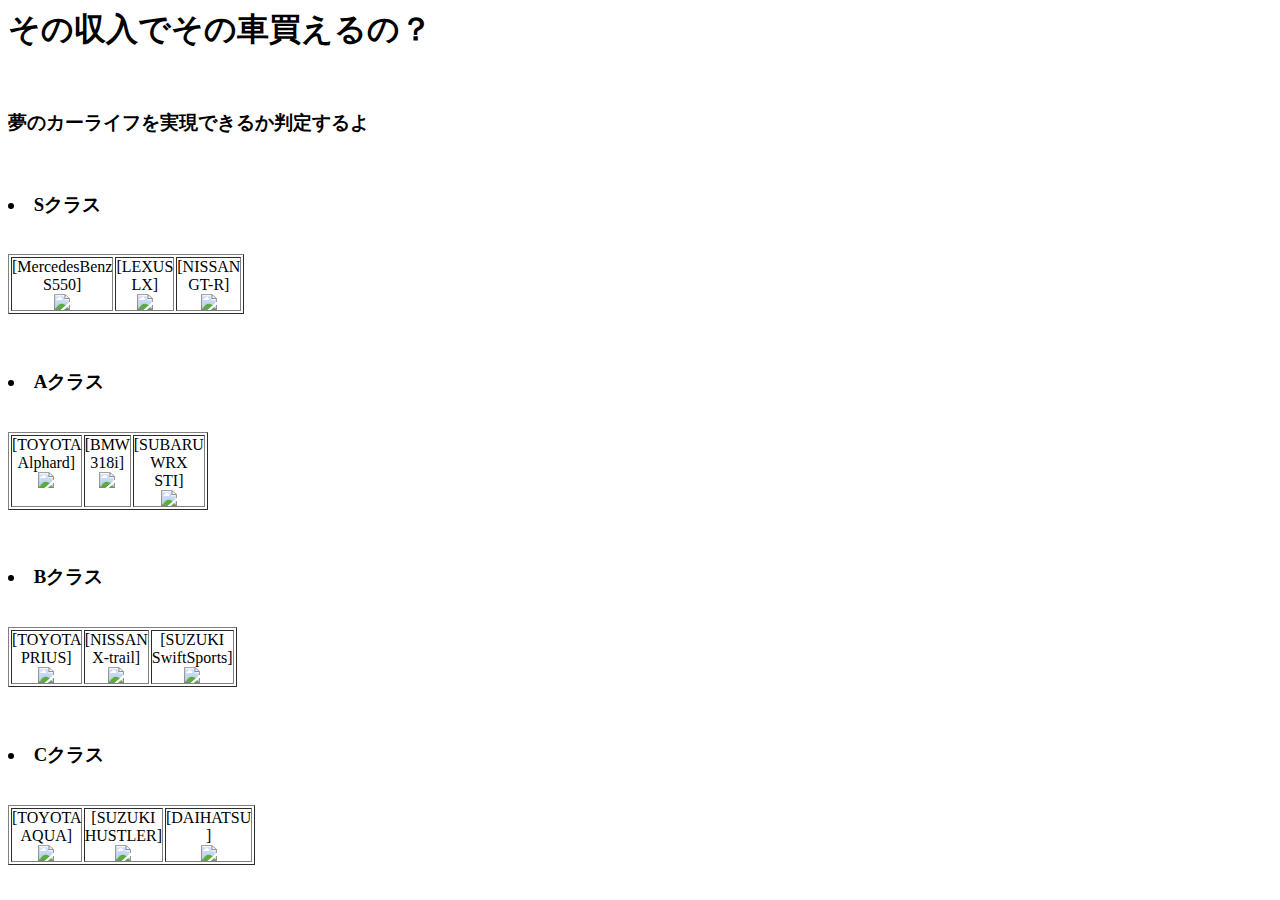
==== src/main/resources/templates/index.html @ 57ca938f "結果表示ページ修正" ====
<html lang="ja" xmlns="http://www.w3.org/1999/xhtml" xmlns:th="http://www.thymeleaf.org">
	<head>
		<meta charset="UTF-8" />
 			<link href="/css/style.css" rel="stylesheet" type="text/css" media="all" />
			<title>収入⇔自家用車 車種選択</title>
	</head>
	<body>
<h1>その収入でその車買えるの？</h1>
<br>
<h3>夢のカーライフを実現できるか判定するよ</h3>
<br><!DOCTYPE html>
<html lang="en">
  <head>
    <meta charset="utf-8">
    <meta http-equiv="X-UA-Compatible" content="IE=edge">
    <meta name="viewport" content="width=device-width, initial-scale=1">
    <!-- The above 3 meta tags *must* come first in the head; any other head content must come *after* these tags -->
    <title>Bootstrap 101 Template</title>

    <!-- Bootstrap -->
    <link href="css/bootstrap.min.css" rel="stylesheet">

   

<h3><li>Sクラス</li></h3>
<br>
<TABLE> 
<table border="1" cellpadding="0" width="10">
 	<TR ALIGN=CENTER VALIGN=TOP> 
 	<!--   <TD>[MercedesBenz S550]<BR><a href="inserts550.html"><IMG SRC ="s5501.jpg" ></img></a></TD> -->
 	<!--   <TD>[MercedesBenz S550]<BR><form method="get" th:action="@{/post}"><IMG SRC ="s5501.jpg" ></img></form></TD> -->
 	
	<TD>[MercedesBenz S550]<BR><a th:href ="@{/balance/8}"  ><IMG SRC ="s5501.jpg" ></img></a></TD><!-- データベースidと紐づける -->
	<TD>[LEXUS LX]<BR><a th:href ="@{/balance/7}"  ><IMG SRC ="lx11.jpg" ></img></a></TD> 
  	<TD>[NISSAN GT-R]<BR><a th:href ="@{/balance/2}"  ><IMG SRC ="gtr1.jpg" ></img></a></TD> 
 	</TR> 
 </TABLE>
 <br>
 <br>
 
 
 <h3><li>Aクラス</li></h3>
 <br>
 <TABLE> 
<table border="1" cellpadding="0" width="10">
	 <TR ALIGN=CENTER VALIGN=TOP>
	 <TD>[TOYOTA Alphard]<BR><a th:href ="@{/balance/9}"  ><IMG SRC ="alphad11.jpg" ></img></a></TD>
	 <TD>[BMW 318i]<BR><a th:href ="@{/balance/10}"  ><IMG SRC ="bmw31.jpg" ></img></a></TD>
	 <TD>[SUBARU WRX STI]<BR><a th:href ="@{/balance/1}"  ><IMG SRC ="wrxsti11.jpg" ></img></a></TD> 
 </TR> 
 </table>

<br>
<br>

 <h3><li>Bクラス</li></h3>
 <br>
 <TABLE>  
<table border="1" cellpadding="0" width="10">
 <TR ALIGN=CENTER VALIGN=TOP> 
  <TD>[TOYOTA PRIUS]<BR><a th:href ="@{/balance/11}"  ><IMG SRC ="prius11.jpg" ></img></a></TD>
  <TD>[NISSAN X-trail]<BR><a th:href ="@{/balance/12}"  ><IMG SRC ="xtrail11.jpg" ></img></a></TD> 
  <TD>[SUZUKI SwiftSports]<BR><a th:href ="@{/balance/3}"  ><IMG SRC ="swift11.jpg" ></img></a></TD> 
 </TR> 
</table>

<br>
<br>

 <h3><li>Cクラス</li></h3>
<br>
 <TABLE> 
<table border="1" cellpadding="0" width="10">
	<TR ALIGN=CENTER VALIGN=TOP>
	<TD>[TOYOTA AQUA]<BR><a th:href ="@{/balance/5}"  ><IMG SRC ="aqua11.jpg" ></img></a></TD>
	<TD>[SUZUKI HUSTLER]<BR><a th:href ="@{/balance/6}"  ><IMG SRC ="hustler11.jpg" ></img></a></TD>
	<TD>[DAIHATSU ]<BR><a th:href ="@{/balance/4}"  ><IMG SRC ="copen11.jpg" ></img></a></TD> 
 </TR> 
</table>

</body>
</html>
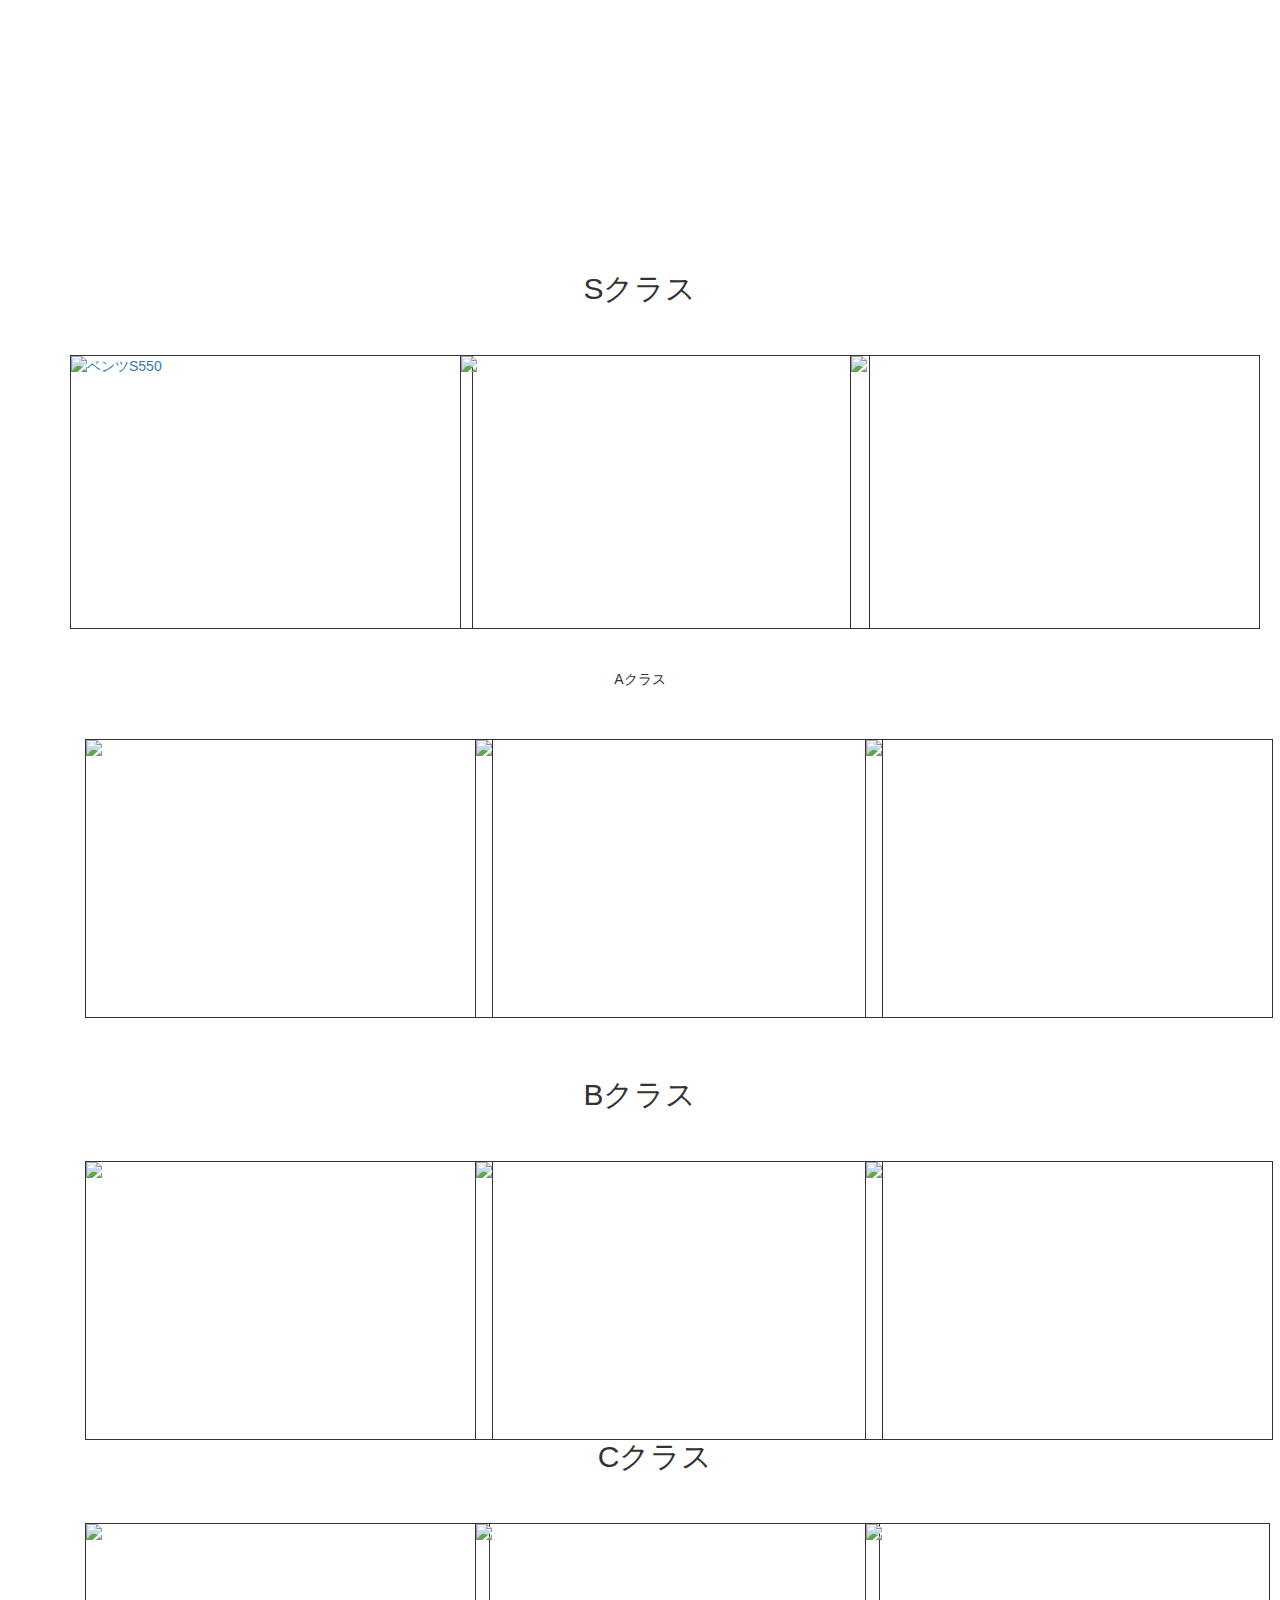
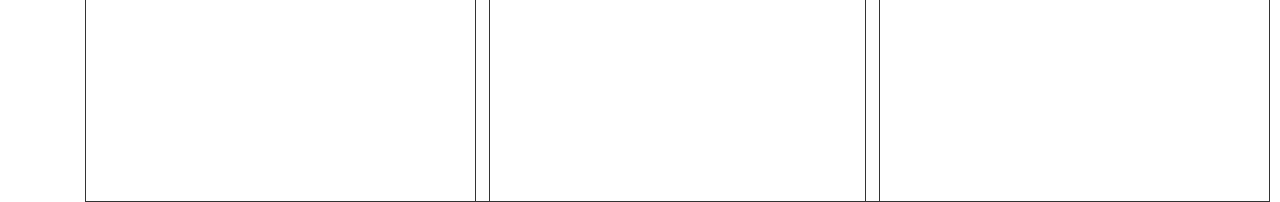
==== commit 985d3996: "BootStrap使用" ====
--- a/src/main/resources/templates/index.html
+++ b/src/main/resources/templates/index.html
@@ -1,82 +1,180 @@
 <html lang="ja" xmlns="http://www.w3.org/1999/xhtml" xmlns:th="http://www.thymeleaf.org">
+<!DOCTYPE html>
+<html lang="ja">
 	<head>
-		<meta charset="UTF-8" />
- 			<link href="/css/style.css" rel="stylesheet" type="text/css" media="all" />
-			<title>収入⇔自家用車 車種選択</title>
+	<!--  <meta http-equiv="Content-Type" content="text/html; charset=UTF-8">
+    <link rel="stylesheet" type="text/css" href="index.css" /> -->
+
+<meta charset="utf-8">
+<meta http-equiv="X-UA-Compatible" content="IE=edge">
+<meta name="viewport" content="width=device-width, initial-scale=1">
+<meta name="description" content="">
+<meta name="author" content="">
+<title>タイトル</title>
+<link rel="stylesheet" href="https://maxcdn.bootstrapcdn.com/bootstrap/3.2.0/css/bootstrap.min.css">
+
+		
+ 			
+		<title>収入⇔自家用車 車種選択</title>
+		
+<!-- 		<link rel="stylesheet" href="/css/index.css" th:href="@{/css/index.css}"> -->
+		
 	</head>
 	<body>
+
+
+	
+<div class = "jumbotron text-center"
+	style="background:url(key.jpg); color:#FFF;
+	backgroud-size:100% auto;">	<!-- 背景;文字色 -->
 <h1>その収入でその車買えるの？</h1>
+
+<h3>夢のカーライフを実現できるか判定するよ</h3>
+</div>
+
+
+  
+
+<h2><p class="text-center">Sクラス</p></h2>
 <br>
-<h3>夢のカーライフを実現できるか判定するよ</h3>
-<br><!DOCTYPE html>
-<html lang="en">
-  <head>
-    <meta charset="utf-8">
-    <meta http-equiv="X-UA-Compatible" content="IE=edge">
-    <meta name="viewport" content="width=device-width, initial-scale=1">
-    <!-- The above 3 meta tags *must* come first in the head; any other head content must come *after* these tags -->
-    <title>Bootstrap 101 Template</title>
 
-    <!-- Bootstrap -->
-    <link href="css/bootstrap.min.css" rel="stylesheet">
 
-   
 
-<h3><li>Sクラス</li></h3>
-<br>
-<TABLE> 
-<table border="1" cellpadding="0" width="10">
- 	<TR ALIGN=CENTER VALIGN=TOP> 
- 	<!--   <TD>[MercedesBenz S550]<BR><a href="inserts550.html"><IMG SRC ="s5501.jpg" ></img></a></TD> -->
- 	<!--   <TD>[MercedesBenz S550]<BR><form method="get" th:action="@{/post}"><IMG SRC ="s5501.jpg" ></img></form></TD> -->
- 	
-	<TD>[MercedesBenz S550]<BR><a th:href ="@{/balance/8}"  ><IMG SRC ="s5501.jpg" ></img></a></TD><!-- データベースidと紐づける -->
-	<TD>[LEXUS LX]<BR><a th:href ="@{/balance/7}"  ><IMG SRC ="lx11.jpg" ></img></a></TD> 
-  	<TD>[NISSAN GT-R]<BR><a th:href ="@{/balance/2}"  ><IMG SRC ="gtr1.jpg" ></img></a></TD> 
- 	</TR> 
- </TABLE>
- <br>
- <br>
- 
- 
- <h3><li>Aクラス</li></h3>
- <br>
- <TABLE> 
-<table border="1" cellpadding="0" width="10">
-	 <TR ALIGN=CENTER VALIGN=TOP>
-	 <TD>[TOYOTA Alphard]<BR><a th:href ="@{/balance/9}"  ><IMG SRC ="alphad11.jpg" ></img></a></TD>
-	 <TD>[BMW 318i]<BR><a th:href ="@{/balance/10}"  ><IMG SRC ="bmw31.jpg" ></img></a></TD>
-	 <TD>[SUBARU WRX STI]<BR><a th:href ="@{/balance/1}"  ><IMG SRC ="wrxsti11.jpg" ></img></a></TD> 
- </TR> 
- </table>
+
+
+<div class="container">
+	<div class="row">
+		<div class="col-sm-4"><br><div style="width:403px;height:274.8px;border: solid 1px  #333333; "><a th:href ="@{/balance/8}"  ><IMG SRC ="s5501.jpg"alt="ベンツS550" border="10"/></a></div></div>
+		
+<!-- 		<div class="col-sm-4"><br><a th:href ="@{/balance/8}"  ><IMG SRC ="s5501.jpg"alt="ベンツS550" border="10"/></a></div> -->
+		
+    	<div class="col-sm-4"><br><div style="margin-right : 2px;width:410px;height:274.8px;border: solid 1px  #333333; "><a th:href ="@{/balance/7}"  ><IMG SRC ="lx112.jpg" ></img></a></div></div>
+    	
+    	<div class="col-sm-4"><br><div style="width:410px;height:274.8px;border: solid 1px  #333333; "><a th:href ="@{/balance/2}"  ><IMG SRC ="gtr1.jpg" ></img></a></div></div>
+	</div>
+</div>
+
+
+
+
+
+<!-- テーブルレスポンシブ -->
+<!-- テーブルレスポンシブル -->
+<!-- <div class="table-responsive"> -->
+<!--   <table class="table"> -->
+<!-- 	<table border="1" cellpadding="0" width="10" align="center"> -->
+<!-- 	<TR ALIGN=CENTER VALIGN=TOP>  -->
+<!-- 	<TD>[MercedesBenz S550]<BR><a th:href ="@{/balance/8}"  ><IMG SRC ="s5501.jpg" ></img></a></TD>データベースidと紐づける -->
+<!-- 	<TD>[LEXUS LX]<BR><a th:href ="@{/balance/7}"  ><IMG SRC ="lx11.jpg" ></img></a></TD>  -->
+<!--   	<TD>[NISSAN GT-R]<BR><a th:href ="@{/balance/2}"  ><IMG SRC ="gtr1.jpg" ></img></a></TD>  -->
+	
+<!--   </table> -->
+<!-- </div> -->
+
+
 
 <br>
 <br>
 
- <h3><li>Bクラス</li></h3>
+
+<!-- <!-- 標準　table --> 
+<!-- <TABLE>  -->
+<!-- <table border="1" cellpadding="0" width="10" align="center"> -->
+<!--  	<TR ALIGN=CENTER VALIGN=TOP>  -->
+<!--  	<!--   <TD>[MercedesBenz S550]<BR><a href="inserts550.html"><IMG SRC ="s5501.jpg" ></img></a></TD> --> 
+<!--  	<!--   <TD>[MercedesBenz S550]<BR><form method="get" th:action="@{/post}"><IMG SRC ="s5501.jpg" ></img></form></TD> --> 
+ 	
+<!-- 	<TD>[MercedesBenz S550]<BR><a th:href ="@{/balance/8}"  ><IMG SRC ="s5501.jpg" ></img></a></TD>データベースidと紐づける -->
+<!-- 	<TD>[LEXUS LX]<BR><a th:href ="@{/balance/7}"  ><IMG SRC ="lx11.jpg" ></img></a></TD>  -->
+<!--   	<TD>[NISSAN GT-R]<BR><a th:href ="@{/balance/2}"  ><IMG SRC ="gtr1.jpg" ></img></a></TD>  -->
+<!--  	</TR>  -->
+<!--  </TABLE> -->
+<!--  <br> -->
+<!--  <br> -->
+ 
+ <div class = "container"
+<h2><p class="text-center">Aクラス</p></h2>
  <br>
- <TABLE>  
-<table border="1" cellpadding="0" width="10">
- <TR ALIGN=CENTER VALIGN=TOP> 
-  <TD>[TOYOTA PRIUS]<BR><a th:href ="@{/balance/11}"  ><IMG SRC ="prius11.jpg" ></img></a></TD>
-  <TD>[NISSAN X-trail]<BR><a th:href ="@{/balance/12}"  ><IMG SRC ="xtrail11.jpg" ></img></a></TD> 
-  <TD>[SUZUKI SwiftSports]<BR><a th:href ="@{/balance/3}"  ><IMG SRC ="swift11.jpg" ></img></a></TD> 
- </TR> 
-</table>
+ <div class="container">
+  <div class="row">
+    <div class="col-sm-4"><BR><div style="width:408px;height:279px;border: solid 1px  #333333; "><a th:href ="@{/balance/9}"  ><IMG SRC ="alphad11.jpg" ></img></a></div></div>
+    <div class="col-sm-4"><BR><div style="width:408px;height:279px;border: solid 1px  #333333; "><a th:href ="@{/balance/10}"  ><IMG SRC ="bmw31.jpg" ></img></a></div></div>
+    <div class="col-sm-4"><BR><div style="width:408px;height:279px;border: solid 1px  #333333; "><a th:href ="@{/balance/1}"  ><IMG SRC ="wrxsti11.jpg" ></img></a></div></div>
+  </div>
+</div>
+ 
+ 
+ 
+ 
+<!--  <TABLE>  -->
+<!-- <table border="1" cellpadding="0" width="10" align="center"> -->
+<!-- 	 <TR ALIGN=CENTER VALIGN=TOP> -->
+<!-- 	 <TD>[TOYOTA Alphard]<BR><a th:href ="@{/balance/9}"  ><IMG SRC ="alphad11.jpg" ></img></a></TD> -->
+<!-- 	 <TD>[BMW 318i]<BR><a th:href ="@{/balance/10}"  ><IMG SRC ="bmw31.jpg" ></img></a></TD> -->
+<!-- 	 <TD>[SUBARU WRX STI]<BR><a th:href ="@{/balance/1}"  ><IMG SRC ="wrxsti11.jpg" ></img></a></TD>  -->
+<!--  </TR>  -->
+<!--  </table> -->
+
+<br>
+<br>
+<h2><p class="text-center">Bクラス</p></h2>
+ <br>
+ 
+ <div class="container">
+  <div class="row">
+    <div class="col-sm-4"><BR><div style="width:408px;height:279px;border: solid 1px  #333333; "><a th:href ="@{/balance/11}"  ><IMG SRC ="prius11.jpg" ></img></a></div></div>
+    <div class="col-sm-4"><BR><div style="width:408px;height:279px;border: solid 1px  #333333; "><a th:href ="@{/balance/12}"  ><IMG SRC ="xtrail11.jpg" ></img></a></div></div>
+    <div class="col-sm-4"><BR><div style="width:408px;height:279px;border: solid 1px  #333333; "><a th:href ="@{/balance/3}"  ><IMG SRC ="swift11.jpg" ></img></a></div><div>
+  </div>
+</div>
+ 
+ 
+
+<!--  <TABLE>   -->
+<!-- <table border="1" cellpadding="0" width="10" align="center"> -->
+<!--  <TR ALIGN=CENTER VALIGN=TOP>  -->
+<!--   <TD>[TOYOTA PRIUS]<BR><a th:href ="@{/balance/11}"  ><IMG SRC ="prius11.jpg" ></img></a></TD> -->
+<!--   <TD>[NISSAN X-trail]<BR><a th:href ="@{/balance/12}"  ><IMG SRC ="xtrail11.jpg" ></img></a></TD>  -->
+<!--   <TD>[SUZUKI SwiftSports]<BR><a th:href ="@{/balance/3}"  ><IMG SRC ="swift11.jpg" ></img></a></TD>  -->
+<!--  </TR>  -->
+<!-- </table> -->
 
 <br>
 <br>
 
- <h3><li>Cクラス</li></h3>
+<h2><p class="text-center">Cクラス</p></h2>
 <br>
- <TABLE> 
-<table border="1" cellpadding="0" width="10">
-	<TR ALIGN=CENTER VALIGN=TOP>
-	<TD>[TOYOTA AQUA]<BR><a th:href ="@{/balance/5}"  ><IMG SRC ="aqua11.jpg" ></img></a></TD>
-	<TD>[SUZUKI HUSTLER]<BR><a th:href ="@{/balance/6}"  ><IMG SRC ="hustler11.jpg" ></img></a></TD>
-	<TD>[DAIHATSU ]<BR><a th:href ="@{/balance/4}"  ><IMG SRC ="copen11.jpg" ></img></a></TD> 
- </TR> 
+ <div class="container">
+  <div class="row">
+    <div class="col-sm-4"><BR><div style="width:405px;height:279px;border: solid 1px  #333333; "><a th:href ="@{/balance/5}"  ><IMG SRC ="aqua11.jpg" ></img></a></div></div>
+    <div class="col-sm-4"><BR><div style="width:405px;height:279px;border: solid 1px  #333333; "><a th:href ="@{/balance/6}"  ><IMG SRC ="hustler11.jpg" ></img></a></div></div>
+    <div class="col-sm-4"><BR><div style="width:405px;height:279px;border: solid 1px  #333333; "><a th:href ="@{/balance/4}"  ><IMG SRC ="copen11.jpg" ></img></a></div></div>
+  </div>
+</div>
+ 
+
+
+
+
+<!--  <TABLE>  -->
+<!-- <table border="1" cellpadding="0" width="10" align="center"> -->
+<!-- 	<TR ALIGN=CENTER VALIGN=TOP> -->
+<!-- 	<TD>[TOYOTA AQUA]<BR><a th:href ="@{/balance/5}"  ><IMG SRC ="aqua11.jpg" ></img></a></TD> -->
+<!-- 	<TD>[SUZUKI HUSTLER]<BR><a th:href ="@{/balance/6}"  ><IMG SRC ="hustler11.jpg" ></img></a></TD> -->
+<!-- 	<TD>[DAIHATSU ]<BR><a th:href ="@{/balance/4}"  ><IMG SRC ="copen11.jpg" ></img></a></TD>  -->
+<!--  </TR>  -->
 </table>
 
+
+<script src="//ajax.googleapis.com/ajax/libs/jquery/1.11.1/jquery.min.js"></script>
+<script src="//maxcdn.bootstrapcdn.com/bootstrap/3.2.0/js/bootstrap.min.js"></script>
+
+
+
+
+
 </body>
+
+
+
 </html>
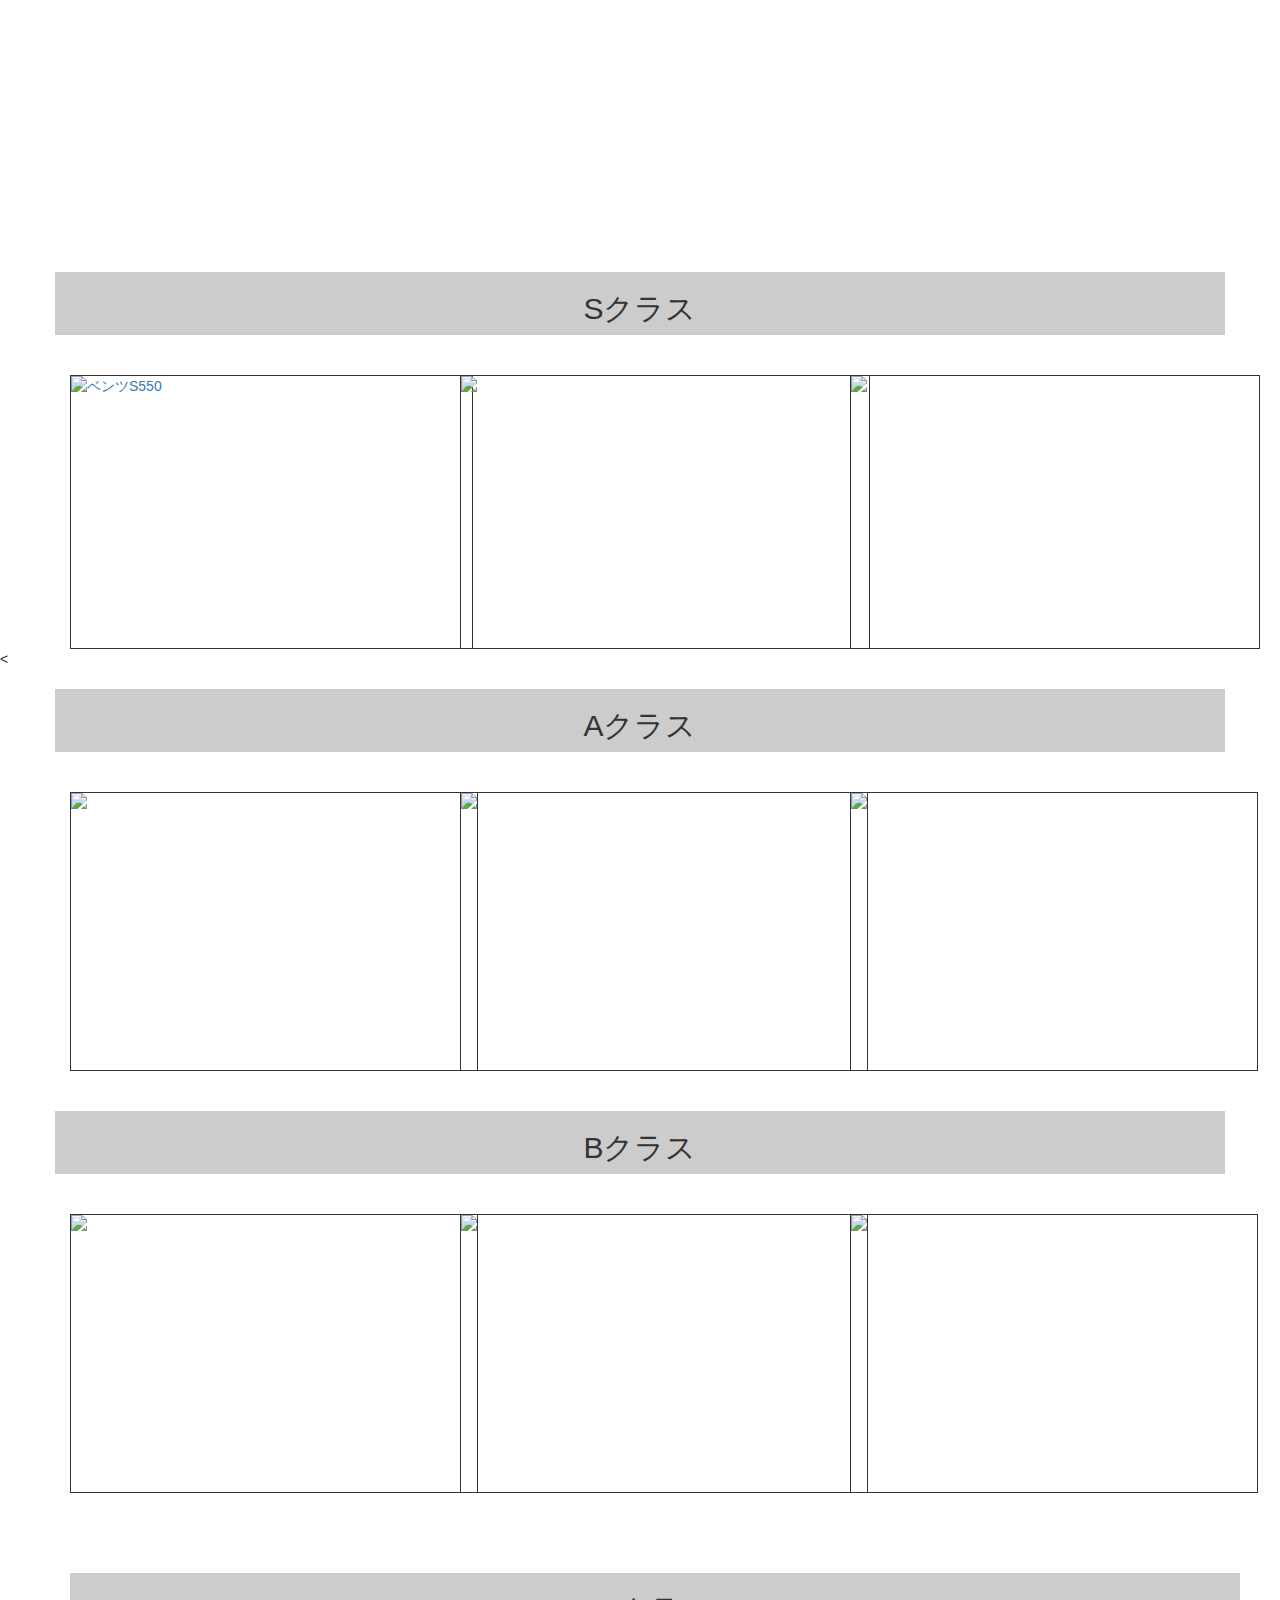
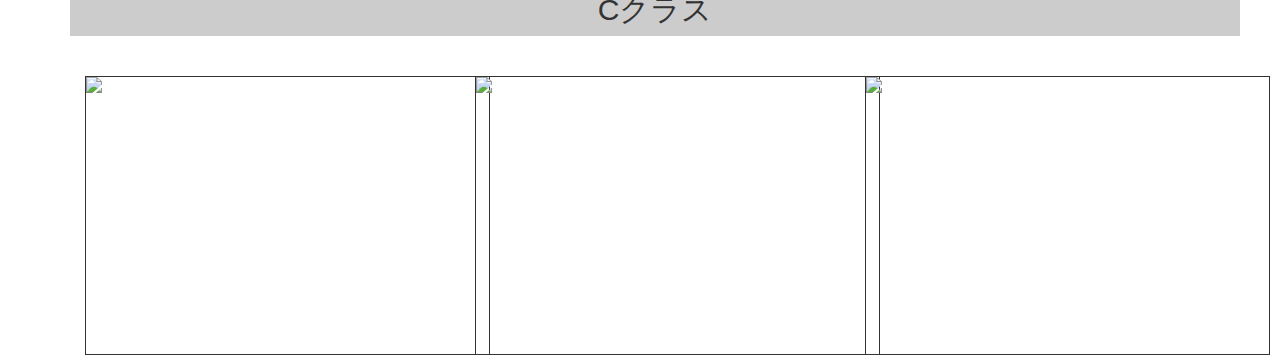
==== commit cc1f03a5: "BootStrap使用" ====
--- a/src/main/resources/templates/index.html
+++ b/src/main/resources/templates/index.html
@@ -10,32 +10,37 @@
 <meta name="viewport" content="width=device-width, initial-scale=1">
 <meta name="description" content="">
 <meta name="author" content="">
-<title>タイトル</title>
+<title>マイカー購入判定TOP</title>
 <link rel="stylesheet" href="https://maxcdn.bootstrapcdn.com/bootstrap/3.2.0/css/bootstrap.min.css">
 
 		
  			
-		<title>収入⇔自家用車 車種選択</title>
+	
 		
-<!-- 		<link rel="stylesheet" href="/css/index.css" th:href="@{/css/index.css}"> -->
+
 		
 	</head>
-	<body>
+<body>
 
 
 	
 <div class = "jumbotron text-center"
 	style="background:url(key.jpg); color:#FFF;
 	backgroud-size:100% auto;">	<!-- 背景;文字色 -->
-<h1>その収入でその車買えるの？</h1>
+	<h1>その収入でその車買えるの？</h1>
 
-<h3>夢のカーライフを実現できるか判定するよ</h3>
+	<h3>夢のカーライフを実現できるか判定するよ</h3>
 </div>
 
 
   
+<div class= "container">
+	<div class="row" style="background:#CCCCCC;">
+		<div class="col-xs-12 text-center"><h2>Sクラス</p></h2></div>
+	</div>
+</div>
 
-<h2><p class="text-center">Sクラス</p></h2>
+
 <br>
 
 
@@ -44,13 +49,13 @@
 
 <div class="container">
 	<div class="row">
-		<div class="col-sm-4"><br><div style="width:403px;height:274.8px;border: solid 1px  #333333; "><a th:href ="@{/balance/8}"  ><IMG SRC ="s5501.jpg"alt="ベンツS550" border="10"/></a></div></div>
+		<div class="col-sm-4"><br><div style="width:403px;height:274.8px;border: solid 1px  #333333; "><a th:href ="@{/balance/8}"  ><IMG SRC ="s5501.jpg"alt="ベンツS550" border="10"/></a></img></div></div>
 		
 <!-- 		<div class="col-sm-4"><br><a th:href ="@{/balance/8}"  ><IMG SRC ="s5501.jpg"alt="ベンツS550" border="10"/></a></div> -->
 		
-    	<div class="col-sm-4"><br><div style="margin-right : 2px;width:410px;height:274.8px;border: solid 1px  #333333; "><a th:href ="@{/balance/7}"  ><IMG SRC ="lx112.jpg" ></img></a></div></div>
+    	<div class="col-sm-4"><br><div style="margin-right : 2px;width:410px;height:274.8px;border: solid 1px  #333333; "><a th:href ="@{/balance/7}"  ><IMG SRC ="lx112.jpg" ></a></img></div></div>
     	
-    	<div class="col-sm-4"><br><div style="width:410px;height:274.8px;border: solid 1px  #333333; "><a th:href ="@{/balance/2}"  ><IMG SRC ="gtr1.jpg" ></img></a></div></div>
+    	<div class="col-sm-4"><br><div style="width:410px;height:274.8px;border: solid 1px  #333333; "><a th:href ="@{/balance/2}"  ><IMG SRC ="gtr1.jpg" ></a></img></div></div>
 	</div>
 </div>
 
@@ -58,42 +63,20 @@
 
 
 
-<!-- テーブルレスポンシブ -->
-<!-- テーブルレスポンシブル -->
-<!-- <div class="table-responsive"> -->
-<!--   <table class="table"> -->
-<!-- 	<table border="1" cellpadding="0" width="10" align="center"> -->
-<!-- 	<TR ALIGN=CENTER VALIGN=TOP>  -->
-<!-- 	<TD>[MercedesBenz S550]<BR><a th:href ="@{/balance/8}"  ><IMG SRC ="s5501.jpg" ></img></a></TD>データベースidと紐づける -->
-<!-- 	<TD>[LEXUS LX]<BR><a th:href ="@{/balance/7}"  ><IMG SRC ="lx11.jpg" ></img></a></TD>  -->
-<!--   	<TD>[NISSAN GT-R]<BR><a th:href ="@{/balance/2}"  ><IMG SRC ="gtr1.jpg" ></img></a></TD>  -->
-	
-<!--   </table> -->
-<!-- </div> -->
-
+<
 
 
 <br>
 <br>
 
 
-<!-- <!-- 標準　table --> 
-<!-- <TABLE>  -->
-<!-- <table border="1" cellpadding="0" width="10" align="center"> -->
-<!--  	<TR ALIGN=CENTER VALIGN=TOP>  -->
-<!--  	<!--   <TD>[MercedesBenz S550]<BR><a href="inserts550.html"><IMG SRC ="s5501.jpg" ></img></a></TD> --> 
-<!--  	<!--   <TD>[MercedesBenz S550]<BR><form method="get" th:action="@{/post}"><IMG SRC ="s5501.jpg" ></img></form></TD> --> 
- 	
-<!-- 	<TD>[MercedesBenz S550]<BR><a th:href ="@{/balance/8}"  ><IMG SRC ="s5501.jpg" ></img></a></TD>データベースidと紐づける -->
-<!-- 	<TD>[LEXUS LX]<BR><a th:href ="@{/balance/7}"  ><IMG SRC ="lx11.jpg" ></img></a></TD>  -->
-<!--   	<TD>[NISSAN GT-R]<BR><a th:href ="@{/balance/2}"  ><IMG SRC ="gtr1.jpg" ></img></a></TD>  -->
-<!--  	</TR>  -->
-<!--  </TABLE> -->
-<!--  <br> -->
-<!--  <br> -->
+
  
- <div class = "container"
-<h2><p class="text-center">Aクラス</p></h2>
+ <div class= "container">
+	<div class="row" style="background:#CCCCCC;">
+		<div class="col-xs-12 text-center"><h2>Aクラス</p></h2></div>
+	</div>
+</div>
  <br>
  <div class="container">
   <div class="row">
@@ -106,18 +89,15 @@
  
  
  
-<!--  <TABLE>  -->
-<!-- <table border="1" cellpadding="0" width="10" align="center"> -->
-<!-- 	 <TR ALIGN=CENTER VALIGN=TOP> -->
-<!-- 	 <TD>[TOYOTA Alphard]<BR><a th:href ="@{/balance/9}"  ><IMG SRC ="alphad11.jpg" ></img></a></TD> -->
-<!-- 	 <TD>[BMW 318i]<BR><a th:href ="@{/balance/10}"  ><IMG SRC ="bmw31.jpg" ></img></a></TD> -->
-<!-- 	 <TD>[SUBARU WRX STI]<BR><a th:href ="@{/balance/1}"  ><IMG SRC ="wrxsti11.jpg" ></img></a></TD>  -->
-<!--  </TR>  -->
-<!--  </table> -->
+
 
 <br>
 <br>
-<h2><p class="text-center">Bクラス</p></h2>
+<div class= "container">
+	<div class="row" style="background:#CCCCCC;">
+		<div class="col-xs-12 text-center"><h2>Bクラス</p></h2></div>
+	</div>
+</div>
  <br>
  
  <div class="container">
@@ -127,24 +107,24 @@
     <div class="col-sm-4"><BR><div style="width:408px;height:279px;border: solid 1px  #333333; "><a th:href ="@{/balance/3}"  ><IMG SRC ="swift11.jpg" ></img></a></div><div>
   </div>
 </div>
+</div>
  
- 
+ <br>
+ <br>
 
-<!--  <TABLE>   -->
-<!-- <table border="1" cellpadding="0" width="10" align="center"> -->
-<!--  <TR ALIGN=CENTER VALIGN=TOP>  -->
-<!--   <TD>[TOYOTA PRIUS]<BR><a th:href ="@{/balance/11}"  ><IMG SRC ="prius11.jpg" ></img></a></TD> -->
-<!--   <TD>[NISSAN X-trail]<BR><a th:href ="@{/balance/12}"  ><IMG SRC ="xtrail11.jpg" ></img></a></TD>  -->
-<!--   <TD>[SUZUKI SwiftSports]<BR><a th:href ="@{/balance/3}"  ><IMG SRC ="swift11.jpg" ></img></a></TD>  -->
-<!--  </TR>  -->
-<!-- </table> -->
 
 <br>
 <br>
 
-<h2><p class="text-center">Cクラス</p></h2>
+<div class= "container">
+	<div class="row" style="background:#CCCCCC;">
+		<div class="col-xs-12 text-center"><h2>Cクラス</p></h2></div>
+	</div>
+</div>
 <br>
- <div class="container">
+
+
+<div class="container">
   <div class="row">
     <div class="col-sm-4"><BR><div style="width:405px;height:279px;border: solid 1px  #333333; "><a th:href ="@{/balance/5}"  ><IMG SRC ="aqua11.jpg" ></img></a></div></div>
     <div class="col-sm-4"><BR><div style="width:405px;height:279px;border: solid 1px  #333333; "><a th:href ="@{/balance/6}"  ><IMG SRC ="hustler11.jpg" ></img></a></div></div>
@@ -156,14 +136,8 @@
 
 
 
-<!--  <TABLE>  -->
-<!-- <table border="1" cellpadding="0" width="10" align="center"> -->
-<!-- 	<TR ALIGN=CENTER VALIGN=TOP> -->
-<!-- 	<TD>[TOYOTA AQUA]<BR><a th:href ="@{/balance/5}"  ><IMG SRC ="aqua11.jpg" ></img></a></TD> -->
-<!-- 	<TD>[SUZUKI HUSTLER]<BR><a th:href ="@{/balance/6}"  ><IMG SRC ="hustler11.jpg" ></img></a></TD> -->
-<!-- 	<TD>[DAIHATSU ]<BR><a th:href ="@{/balance/4}"  ><IMG SRC ="copen11.jpg" ></img></a></TD>  -->
-<!--  </TR>  -->
-</table>
+
+
 
 
 <script src="//ajax.googleapis.com/ajax/libs/jquery/1.11.1/jquery.min.js"></script>
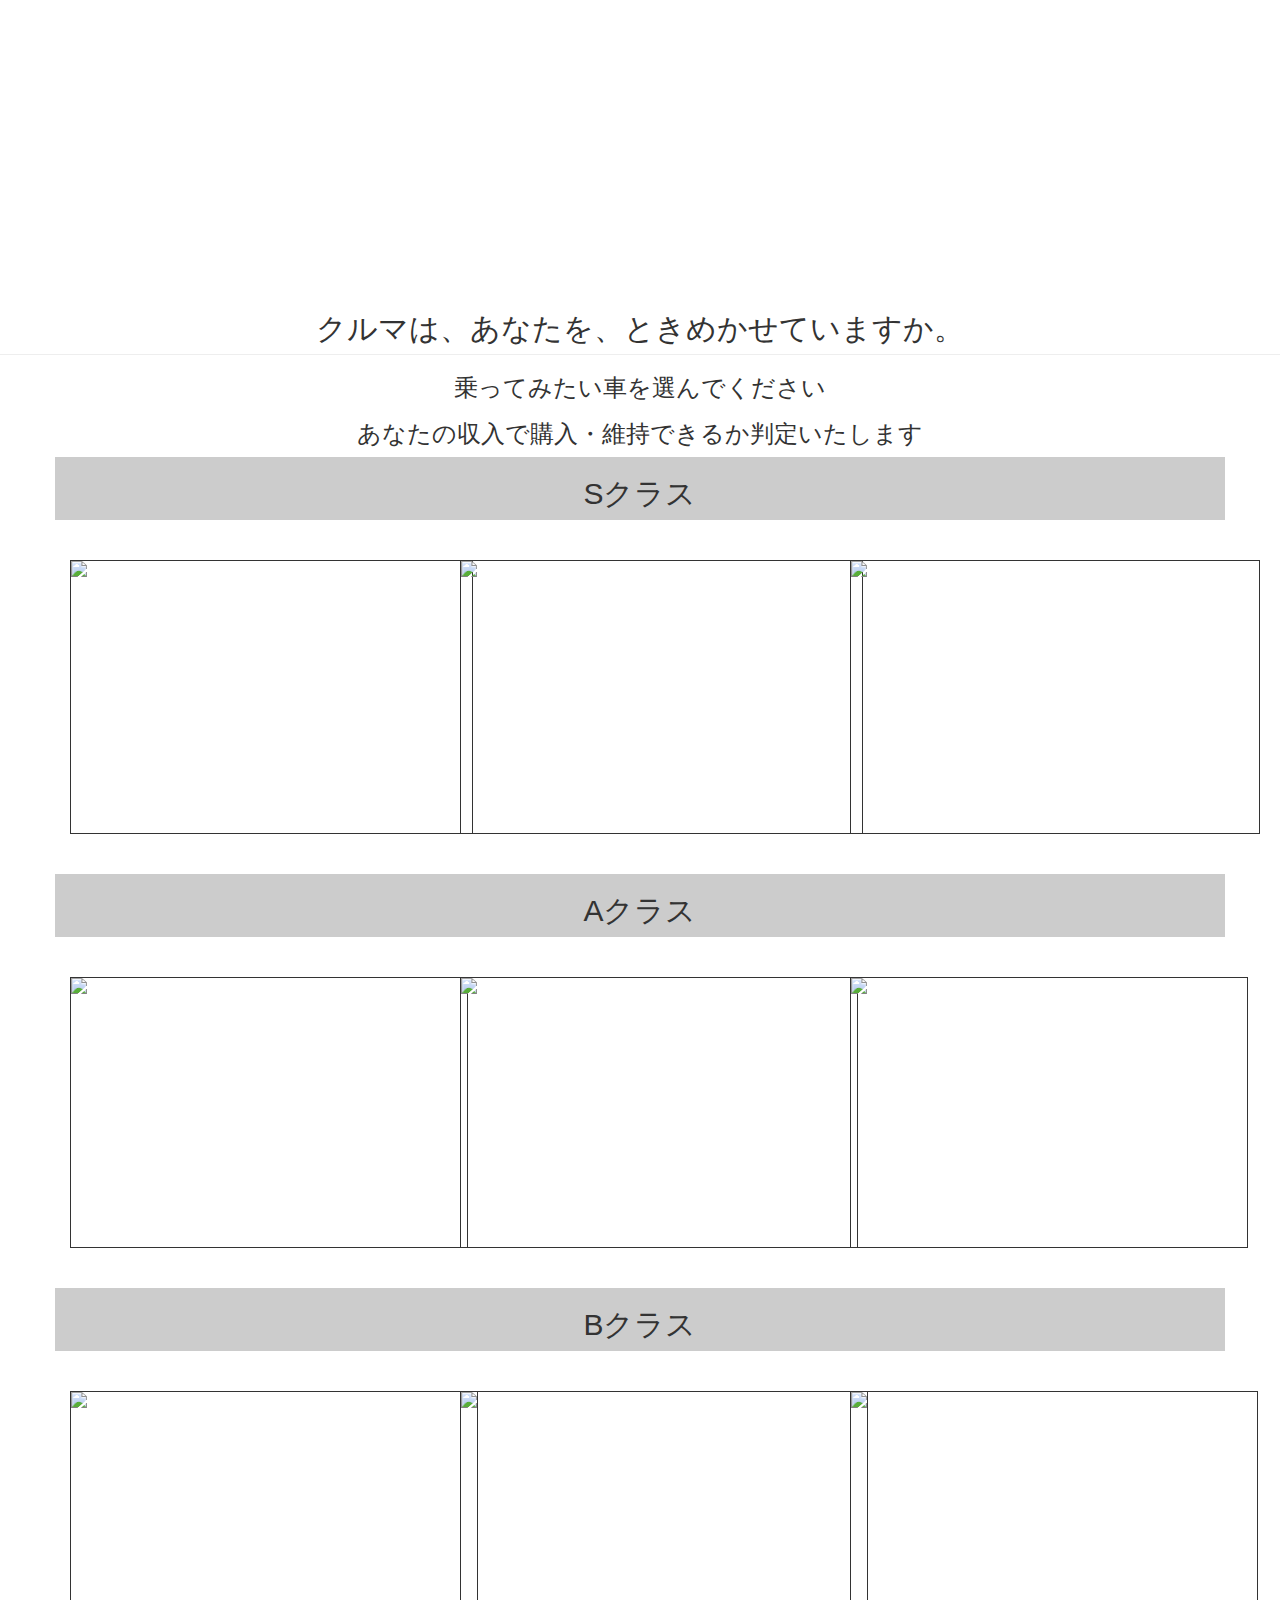
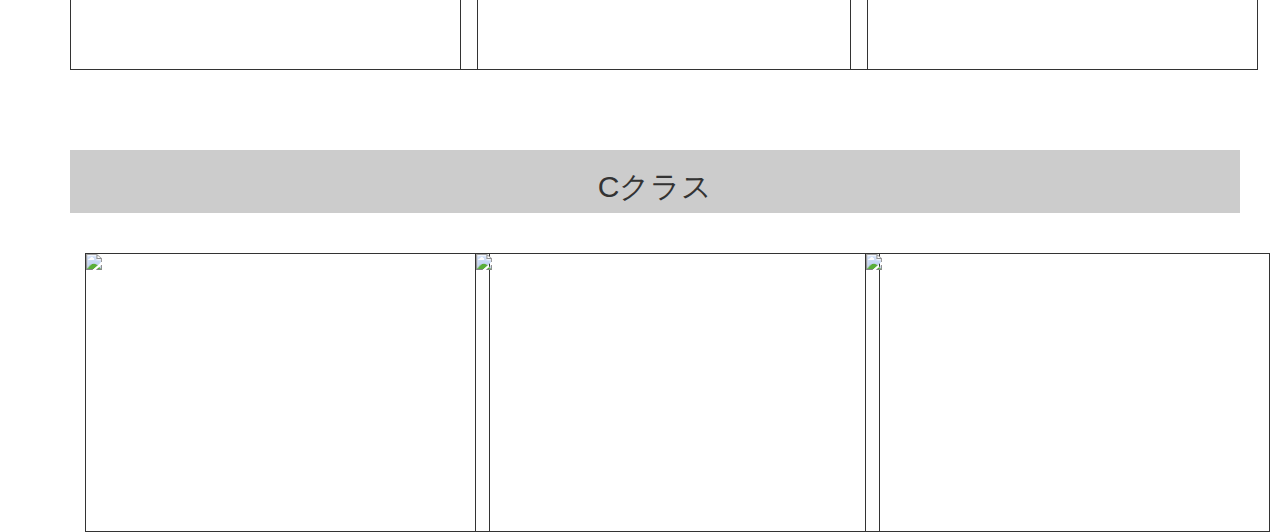
==== commit 468ce071: "入力フォームにBootstrap適用" ====
--- a/src/main/resources/templates/index.html
+++ b/src/main/resources/templates/index.html
@@ -33,6 +33,15 @@
 </div>
 
 
+<div class="row">
+	<div class="col-xs-12">
+
+	<h2 class="page-header text-center">クルマは、あなたを、ときめかせていますか。</h2>
+	<h3 class="text-center">乗ってみたい車を選んでください</h3>
+	<h3 class="text-center">あなたの収入で購入・維持できるか判定いたします</h3>
+	
+	</div>
+</div>
   
 <div class= "container">
 	<div class="row" style="background:#CCCCCC;">
@@ -47,15 +56,17 @@
 
 
 
+
+
 <div class="container">
 	<div class="row">
-		<div class="col-sm-4"><br><div style="width:403px;height:274.8px;border: solid 1px  #333333; "><a th:href ="@{/balance/8}"  ><IMG SRC ="s5501.jpg"alt="ベンツS550" border="10"/></a></img></div></div>
+		<div class="col-sm-4"><br><div style="width:403px;height:274px;border: solid 1px  #333333; "><a th:href ="@{/balance/8}"  ><IMG SRC ="s5501.jpg" class="img-responsive"></a></img></div></div>
 		
 <!-- 		<div class="col-sm-4"><br><a th:href ="@{/balance/8}"  ><IMG SRC ="s5501.jpg"alt="ベンツS550" border="10"/></a></div> -->
 		
-    	<div class="col-sm-4"><br><div style="margin-right : 2px;width:410px;height:274.8px;border: solid 1px  #333333; "><a th:href ="@{/balance/7}"  ><IMG SRC ="lx112.jpg" ></a></img></div></div>
+    	<div class="col-sm-4"><br><div style="margin-right : 2px;width:403px;height:274px;border: solid 1px  #333333; "><a th:href ="@{/balance/7}"  ><IMG SRC ="lx112.jpg" class="img-responsive" ></a></img></div></div>
     	
-    	<div class="col-sm-4"><br><div style="width:410px;height:274.8px;border: solid 1px  #333333; "><a th:href ="@{/balance/2}"  ><IMG SRC ="gtr1.jpg" ></a></img></div></div>
+    	<div class="col-sm-4"><br><div style="width:410px;height:274px;border: solid 1px  #333333; "><a th:href ="@{/balance/2}"  ><IMG SRC ="gtr1.jpg" class= "img-responsive" ></a></img></div></div>
 	</div>
 </div>
 
@@ -63,7 +74,7 @@
 
 
 
-<
+
 
 
 <br>
@@ -80,9 +91,9 @@
  <br>
  <div class="container">
   <div class="row">
-    <div class="col-sm-4"><BR><div style="width:408px;height:279px;border: solid 1px  #333333; "><a th:href ="@{/balance/9}"  ><IMG SRC ="alphad11.jpg" ></img></a></div></div>
-    <div class="col-sm-4"><BR><div style="width:408px;height:279px;border: solid 1px  #333333; "><a th:href ="@{/balance/10}"  ><IMG SRC ="bmw31.jpg" ></img></a></div></div>
-    <div class="col-sm-4"><BR><div style="width:408px;height:279px;border: solid 1px  #333333; "><a th:href ="@{/balance/1}"  ><IMG SRC ="wrxsti11.jpg" ></img></a></div></div>
+    <div class="col-sm-4"><BR><div style="width:398px;height:271px;border: solid 1px  #333333; "><a th:href ="@{/balance/9}"  ><IMG SRC ="alphad11.jpg" class="img-responsive"></img></a></div></div>
+    <div class="col-sm-4"><BR><div style="width:398px;height:271px;border: solid 1px  #333333; "><a th:href ="@{/balance/10}"  ><IMG SRC ="bmw33.jpg"  class="img-responsive"></img></a></div></div>
+    <div class="col-sm-4"><BR><div style="width:398px;height:271px;border: solid 1px  #333333; "><a th:href ="@{/balance/1}"  ><IMG SRC ="wrxsti12.jpg"  class="img-responsive"></img></a></div></div>
   </div>
 </div>
  
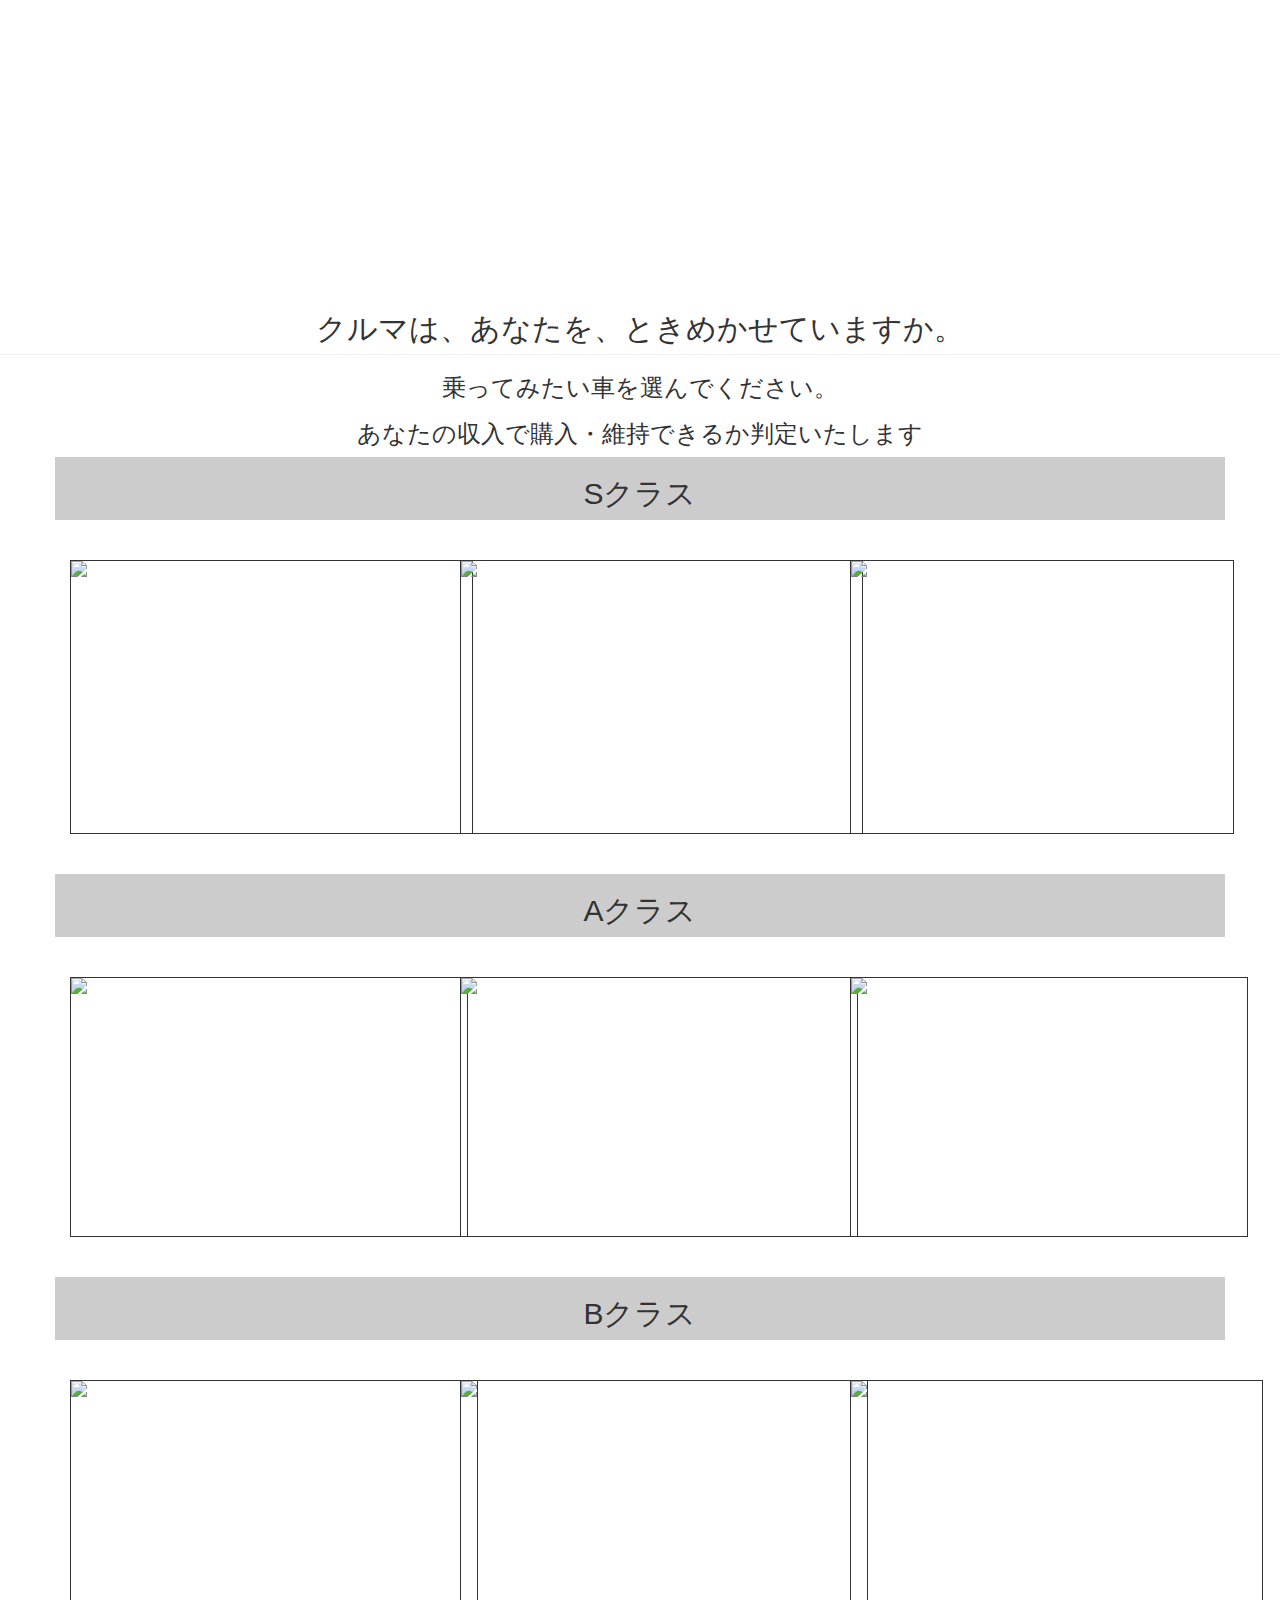
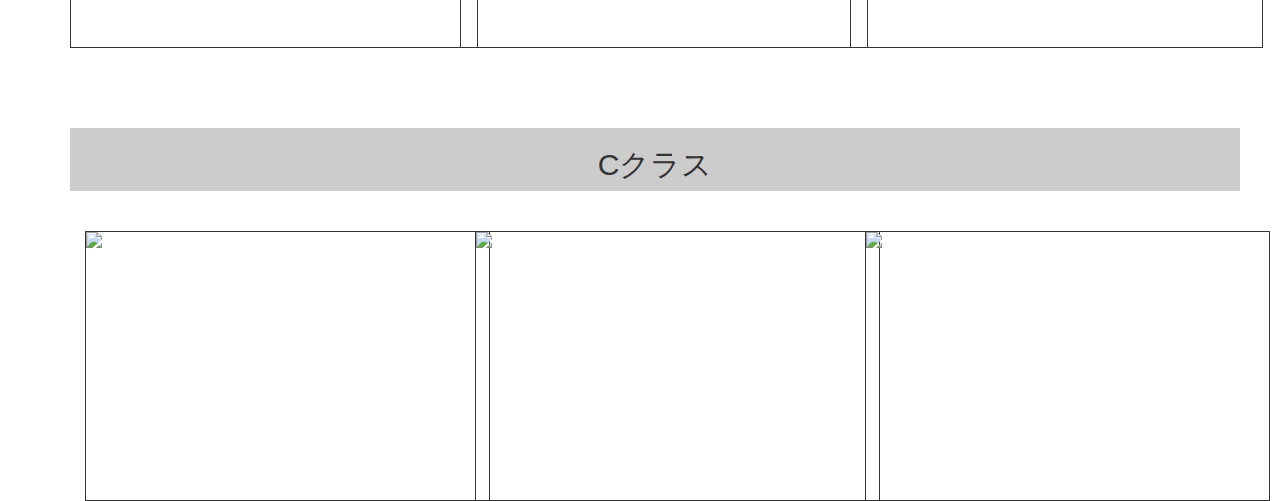
==== commit e20739a0: "結果表示ページデザイン編集ほぼ完了　例外処理途中" ====
--- a/src/main/resources/templates/index.html
+++ b/src/main/resources/templates/index.html
@@ -1,8 +1,9 @@
-<html lang="ja" xmlns="http://www.w3.org/1999/xhtml" xmlns:th="http://www.thymeleaf.org">
+<html lang="ja" xmlns="http://www.w3.org/1999/xhtml"
+	xmlns:th="http://www.thymeleaf.org">
 <!DOCTYPE html>
 <html lang="ja">
-	<head>
-	<!--  <meta http-equiv="Content-Type" content="text/html; charset=UTF-8">
+<head>
+<!--  <meta http-equiv="Content-Type" content="text/html; charset=UTF-8">
     <link rel="stylesheet" type="text/css" href="index.css" /> -->
 
 <meta charset="utf-8">
@@ -11,153 +12,242 @@
 <meta name="description" content="">
 <meta name="author" content="">
 <title>マイカー購入判定TOP</title>
-<link rel="stylesheet" href="https://maxcdn.bootstrapcdn.com/bootstrap/3.2.0/css/bootstrap.min.css">
-
-		
- 			
-	
-		
-
-		
-	</head>
+<link rel="stylesheet"
+	href="https://maxcdn.bootstrapcdn.com/bootstrap/3.2.0/css/bootstrap.min.css">
+
+
+
+
+
+
+
+</head>
 <body>
 
 
-	
-<div class = "jumbotron text-center"
-	style="background:url(key.jpg); color:#FFF;
-	backgroud-size:100% auto;">	<!-- 背景;文字色 -->
-	<h1>その収入でその車買えるの？</h1>
-
-	<h3>夢のカーライフを実現できるか判定するよ</h3>
-</div>
-
-
-<div class="row">
-	<div class="col-xs-12">
-
-	<h2 class="page-header text-center">クルマは、あなたを、ときめかせていますか。</h2>
-	<h3 class="text-center">乗ってみたい車を選んでください</h3>
-	<h3 class="text-center">あなたの収入で購入・維持できるか判定いたします</h3>
-	
-	</div>
-</div>
-  
-<div class= "container">
-	<div class="row" style="background:#CCCCCC;">
-		<div class="col-xs-12 text-center"><h2>Sクラス</p></h2></div>
-	</div>
-</div>
-
-
-<br>
-
-
-
-
-
-
-
-<div class="container">
+
+	<div class="jumbotron text-center"
+		style="background: url(key.jpg); color: #FFF; backgroud-size: 100% auto;">
+		<!-- 背景;文字色 -->
+		<h1>その収入でその車買えるの？</h1>
+
+		<h3>憧れのカーライフを実現できるか判定！</h3>
+	</div>
+
+
 	<div class="row">
-		<div class="col-sm-4"><br><div style="width:403px;height:274px;border: solid 1px  #333333; "><a th:href ="@{/balance/8}"  ><IMG SRC ="s5501.jpg" class="img-responsive"></a></img></div></div>
-		
-<!-- 		<div class="col-sm-4"><br><a th:href ="@{/balance/8}"  ><IMG SRC ="s5501.jpg"alt="ベンツS550" border="10"/></a></div> -->
-		
-    	<div class="col-sm-4"><br><div style="margin-right : 2px;width:403px;height:274px;border: solid 1px  #333333; "><a th:href ="@{/balance/7}"  ><IMG SRC ="lx112.jpg" class="img-responsive" ></a></img></div></div>
-    	
-    	<div class="col-sm-4"><br><div style="width:410px;height:274px;border: solid 1px  #333333; "><a th:href ="@{/balance/2}"  ><IMG SRC ="gtr1.jpg" class= "img-responsive" ></a></img></div></div>
-	</div>
-</div>
-
-
-
-
-
-
-
-
-<br>
-<br>
-
-
-
- 
- <div class= "container">
-	<div class="row" style="background:#CCCCCC;">
-		<div class="col-xs-12 text-center"><h2>Aクラス</p></h2></div>
-	</div>
-</div>
- <br>
- <div class="container">
-  <div class="row">
-    <div class="col-sm-4"><BR><div style="width:398px;height:271px;border: solid 1px  #333333; "><a th:href ="@{/balance/9}"  ><IMG SRC ="alphad11.jpg" class="img-responsive"></img></a></div></div>
-    <div class="col-sm-4"><BR><div style="width:398px;height:271px;border: solid 1px  #333333; "><a th:href ="@{/balance/10}"  ><IMG SRC ="bmw33.jpg"  class="img-responsive"></img></a></div></div>
-    <div class="col-sm-4"><BR><div style="width:398px;height:271px;border: solid 1px  #333333; "><a th:href ="@{/balance/1}"  ><IMG SRC ="wrxsti12.jpg"  class="img-responsive"></img></a></div></div>
-  </div>
-</div>
- 
- 
- 
- 
-
-
-<br>
-<br>
-<div class= "container">
-	<div class="row" style="background:#CCCCCC;">
-		<div class="col-xs-12 text-center"><h2>Bクラス</p></h2></div>
-	</div>
-</div>
- <br>
- 
- <div class="container">
-  <div class="row">
-    <div class="col-sm-4"><BR><div style="width:408px;height:279px;border: solid 1px  #333333; "><a th:href ="@{/balance/11}"  ><IMG SRC ="prius11.jpg" ></img></a></div></div>
-    <div class="col-sm-4"><BR><div style="width:408px;height:279px;border: solid 1px  #333333; "><a th:href ="@{/balance/12}"  ><IMG SRC ="xtrail11.jpg" ></img></a></div></div>
-    <div class="col-sm-4"><BR><div style="width:408px;height:279px;border: solid 1px  #333333; "><a th:href ="@{/balance/3}"  ><IMG SRC ="swift11.jpg" ></img></a></div><div>
-  </div>
-</div>
-</div>
- 
- <br>
- <br>
-
-
-<br>
-<br>
-
-<div class= "container">
-	<div class="row" style="background:#CCCCCC;">
-		<div class="col-xs-12 text-center"><h2>Cクラス</p></h2></div>
-	</div>
-</div>
-<br>
-
-
-<div class="container">
-  <div class="row">
-    <div class="col-sm-4"><BR><div style="width:405px;height:279px;border: solid 1px  #333333; "><a th:href ="@{/balance/5}"  ><IMG SRC ="aqua11.jpg" ></img></a></div></div>
-    <div class="col-sm-4"><BR><div style="width:405px;height:279px;border: solid 1px  #333333; "><a th:href ="@{/balance/6}"  ><IMG SRC ="hustler11.jpg" ></img></a></div></div>
-    <div class="col-sm-4"><BR><div style="width:405px;height:279px;border: solid 1px  #333333; "><a th:href ="@{/balance/4}"  ><IMG SRC ="copen11.jpg" ></img></a></div></div>
-  </div>
-</div>
- 
-
-
-
-
-
-
-
-
-<script src="//ajax.googleapis.com/ajax/libs/jquery/1.11.1/jquery.min.js"></script>
-<script src="//maxcdn.bootstrapcdn.com/bootstrap/3.2.0/js/bootstrap.min.js"></script>
-
-
-
-
-
+		<div class="col-xs-12">
+
+			<h2 class="page-header text-center">クルマは、あなたを、ときめかせていますか。</h2>
+			<h3 class="text-center">乗ってみたい車を選んでください。</h3>
+			<h3 class="text-center">あなたの収入で購入・維持できるか判定いたします</h3>
+
+		</div>
+	</div>
+
+	<div class="container">
+		<div class="row" style="background: #CCCCCC;">
+			<div class="col-xs-12 text-center">
+				<h2>
+					Sクラス
+					</p>
+				</h2>
+			</div>
+		</div>
+	</div>
+
+
+	<br>
+
+
+
+
+
+
+
+	<div class="container">
+		<div class="row">
+			<div class="col-sm-4">
+				<br>
+				<div style="width: 403px; height: 274px; border: solid 1px #333333;">
+					<a th:href="@{/balance/8}"><IMG SRC="ws5501.jpg"
+						class="img-responsive"></a></img>
+				</div>
+			</div>
+
+			<!-- 		<div class="col-sm-4"><br><a th:href ="@{/balance/8}"  ><IMG SRC ="s5501.jpg"alt="ベンツS550" border="10"/></a></div> -->
+
+			<div class="col-sm-4">
+				<br>
+				<div
+					style="margin-right: 2px; width: 403px; height: 274px; border: solid 1px #333333;">
+					<a th:href="@{/balance/7}"><IMG SRC="wlx112.jpg"
+						class="img-responsive"></a></img>
+				</div>
+			</div>
+
+			<div class="col-sm-4">
+				<br>
+				<div style="width: 384px; height: 274px; border: solid 1px #333333;">
+					<a th:href="@{/balance/2}"><IMG SRC="wgtr.jpg"
+						class="img-responsive"></a></img>
+				</div>
+			</div>
+		</div>
+	</div>
+
+
+
+
+
+
+
+
+	<br>
+	<br>
+
+
+
+
+	<div class="container">
+		<div class="row" style="background: #CCCCCC;">
+			<div class="col-xs-12 text-center">
+				<h2>Aクラス</h2>
+			</div>
+		</div>
+	</div>
+	<br>
+
+
+
+
+	<div class="container">
+		<div class="row">
+			<div class="col-sm-4">
+				<BR>
+				<div style="width: 398px; height: 260px; border: solid 1px #333333;">
+					<a th:href="@{/balance/9}"><IMG SRC="walphard11.jpg"
+						class="img-responsive"></img></a>
+				</div>
+			</div>
+			<div class="col-sm-4">
+				<BR>
+				<div style="width: 398px; height: 260px; border: solid 1px #333333;">
+					<a th:href="@{/balance/10}"><IMG SRC="wbmw31.jpg"
+						class="img-responsive"></img></a>
+				</div>
+			</div>
+			<div class="col-sm-4">
+				<BR>
+				<div style="width: 398px; height: 260px; border: solid 1px #333333;">
+					<a th:href="@{/balance/1}"><IMG SRC="wwrxsti11.jpg"
+						class="img-responsive"></img></a>
+				</div>
+			</div>
+		</div>
+	</div>
+
+
+
+
+
+
+	<br>
+	<br>
+	<div class="container">
+		<div class="row" style="background: #CCCCCC;">
+			<div class="col-xs-12 text-center">
+				<h2>
+					Bクラス
+					</p>
+				</h2>
+			</div>
+		</div>
+	</div>
+	<br>
+
+	<div class="container">
+		<div class="row">
+			<div class="col-sm-4">
+				<BR>
+				<div style="width: 408px; height: 268px; border: solid 1px #333333;">
+					<a th:href="@{/balance/11}"><IMG SRC="wprius11.jpg"
+						class="img-responsive"></img></a>
+				</div>
+			</div>
+			<div class="col-sm-4">
+				<BR>
+				<div style="width: 408px; height: 268px; border: solid 1px #333333;">
+					<a th:href="@{/balance/12}"><IMG SRC="wxtrail11.jpg"
+						class="img-responsive"></img></a>
+				</div>
+			</div>
+			<div class="col-sm-4">
+				<BR>
+				<div style="width: 413px; height: 268px; border: solid 1px #333333;">
+					<a th:href="@{/balance/3}"><IMG SRC="wswift11.jpg"
+						class="img-responsive"></img></a>
+				</div>
+				<div></div>
+			</div>
+		</div>
+
+		<br> <br> <br> <br>
+
+		<div class="container">
+			<div class="row" style="background: #CCCCCC;">
+				<div class="col-xs-12 text-center">
+					<h2>
+						Cクラス
+						</p>
+					</h2>
+				</div>
+			</div>
+		</div>
+		<br>
+
+
+		<div class="container">
+			<div class="row">
+				<div class="col-sm-4">
+					<BR>
+					<div
+						style="width: 405px; height: 270px; border: solid 1px #333333;">
+						<a th:href="@{/balance/5}"><IMG SRC="waqua11.jpg"
+							class="img-responsive"></img></a>
+					</div>
+				</div>
+				<div class="col-sm-4">
+					<BR>
+					<div
+						style="width: 405px; height: 270px; border: solid 1px #333333;">
+						<a th:href="@{/balance/6}"><IMG SRC="whustler11.jpg"
+							class="img-responsive"></img></a>
+					</div>
+				</div>
+				<div class="col-sm-4">
+					<BR>
+					<div
+						style="width: 405px; height: 270px; border: solid 1px #333333;">
+						<a th:href="@{/balance/4}"><IMG SRC="wcopen11.jpg"
+							class="img-responsive"></img></a>
+					</div>
+				</div>
+			</div>
+		</div>
+
+
+
+
+
+
+
+
+
+		<script
+			src="//ajax.googleapis.com/ajax/libs/jquery/1.11.1/jquery.min.js"></script>
+		<script
+			src="//maxcdn.bootstrapcdn.com/bootstrap/3.2.0/js/bootstrap.min.js"></script>
 </body>
 
 
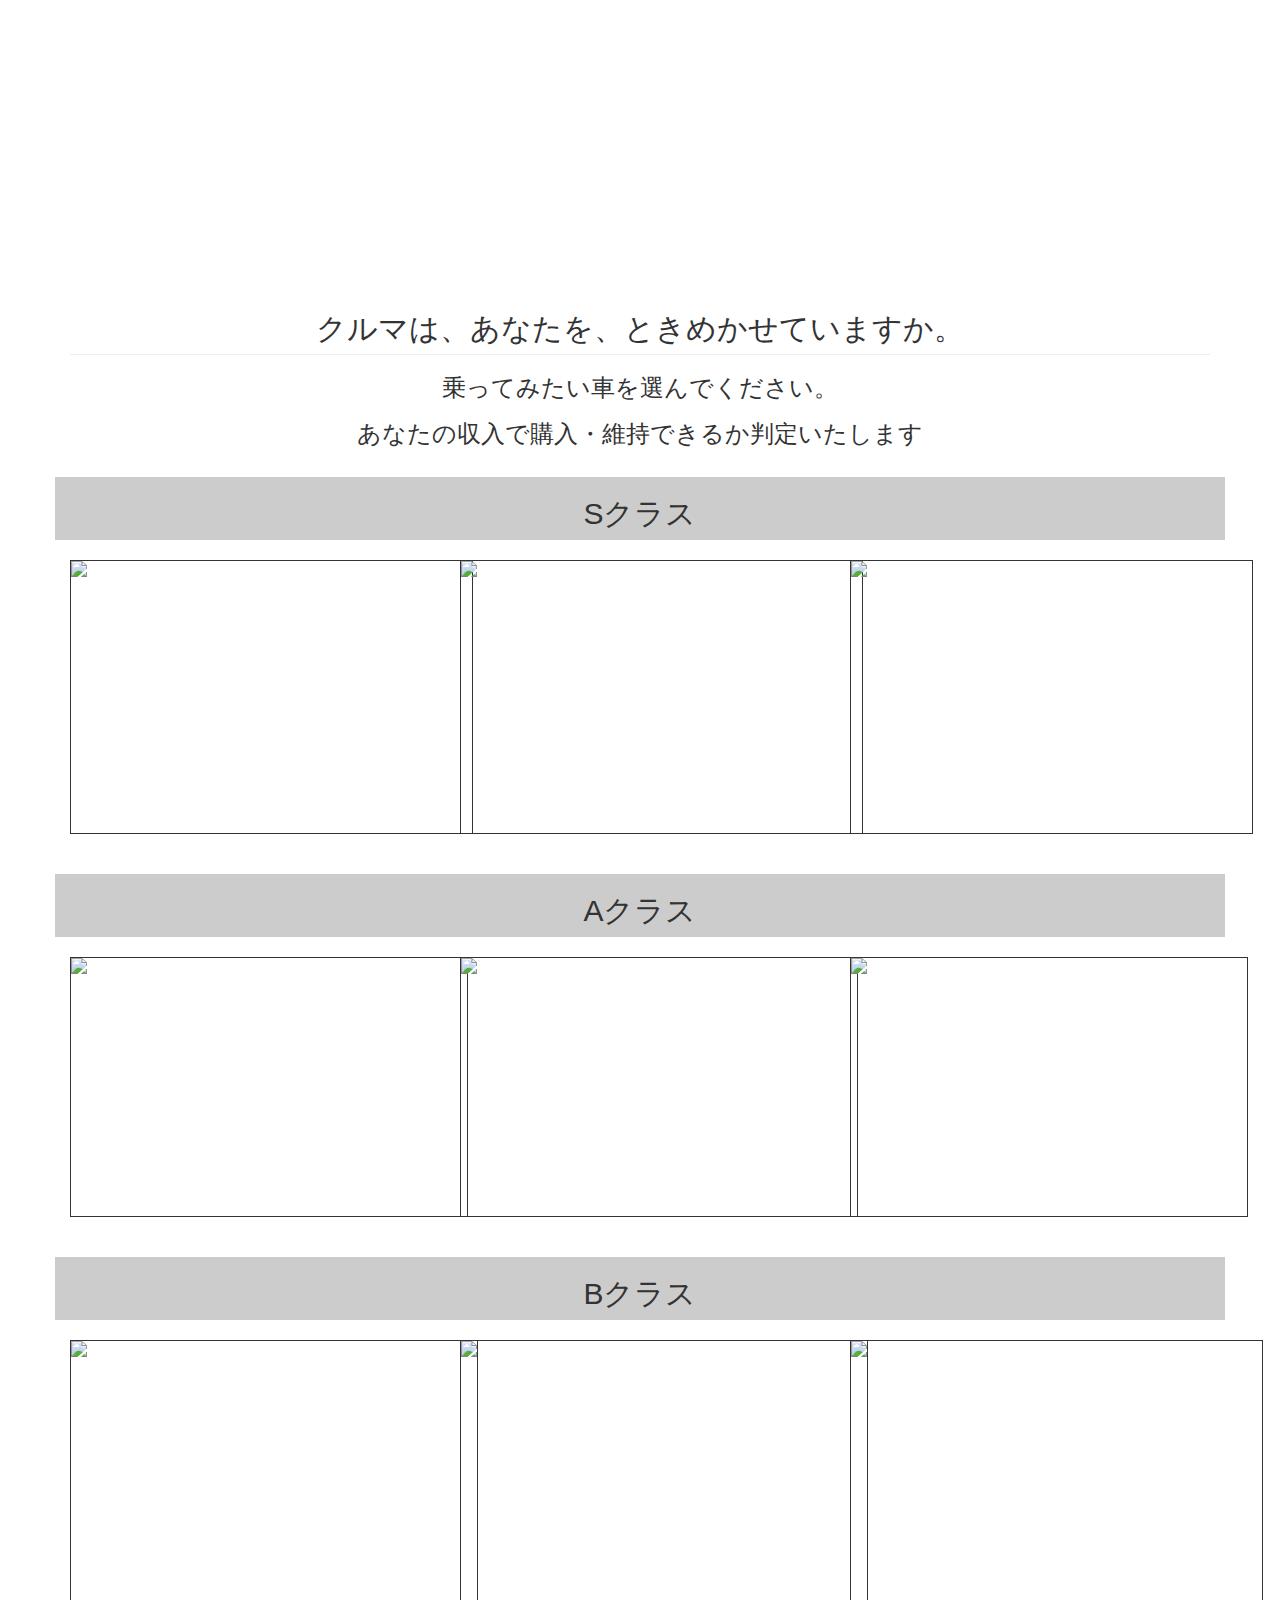
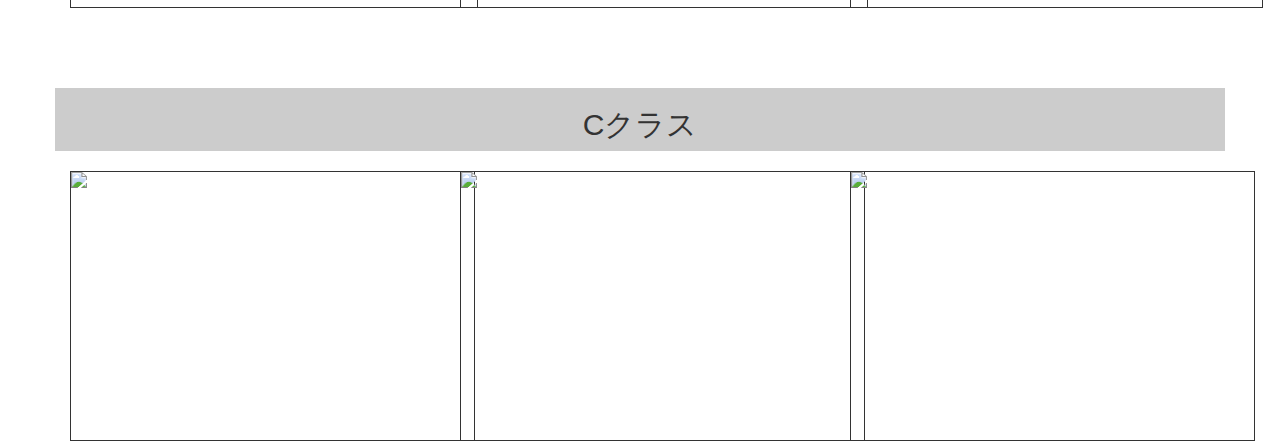
==== commit cf799481: "cost.htmlの例外処理追加" ====
--- a/src/main/resources/templates/index.html
+++ b/src/main/resources/templates/index.html
@@ -1,160 +1,259 @@
 <html lang="ja" xmlns="http://www.w3.org/1999/xhtml"
 	xmlns:th="http://www.thymeleaf.org">
+
 <!DOCTYPE html>
 <html lang="ja">
+
 <head>
-<!--  <meta http-equiv="Content-Type" content="text/html; charset=UTF-8">
-    <link rel="stylesheet" type="text/css" href="index.css" /> -->
+
+
+
+
 
 <meta charset="utf-8">
+
 <meta http-equiv="X-UA-Compatible" content="IE=edge">
+
 <meta name="viewport" content="width=device-width, initial-scale=1">
+
 <meta name="description" content="">
+
 <meta name="author" content="">
+
 <title>マイカー購入判定TOP</title>
+
 <link rel="stylesheet"
 	href="https://maxcdn.bootstrapcdn.com/bootstrap/3.2.0/css/bootstrap.min.css">
 
 
 
-
-
-
-
 </head>
+
 <body>
 
 
 
-	<div class="jumbotron text-center"
-		style="background: url(key.jpg); color: #FFF; backgroud-size: 100% auto;">
-		<!-- 背景;文字色 -->
-		<h1>その収入でその車買えるの？</h1>
-
-		<h3>憧れのカーライフを実現できるか判定！</h3>
-	</div>
-
-
-	<div class="row">
-		<div class="col-xs-12">
-
-			<h2 class="page-header text-center">クルマは、あなたを、ときめかせていますか。</h2>
-			<h3 class="text-center">乗ってみたい車を選んでください。</h3>
-			<h3 class="text-center">あなたの収入で購入・維持できるか判定いたします</h3>
-
-		</div>
-	</div>
 
 	<div class="container">
+		<div class="row">
+
+
+			<div class="jumbotron text-center"
+				style="background: url(key.jpg); color: #FFF; backgroud-size: 100% auto;">
+
+				<!-- 背景;文字色 -->
+
+				<h1>その収入でその車買えるの？</h1>
+
+
+
+				<h3>憧れのカーライフを実現できるか判定！</h3>
+
+			</div>
+
+
+		</div>
+
+		<div class="row">
+
+			<div class="col-xs-12">
+
+
+
+				<h2 class="page-header text-center">クルマは、あなたを、ときめかせていますか。</h2>
+				<h3 class="text-center">乗ってみたい車を選んでください。</h3>
+				<h3 class="text-center">あなたの収入で購入・維持できるか判定いたします</h3>
+
+
+
+			</div>
+		</div>
+		<br>
+
+
+
+
 		<div class="row" style="background: #CCCCCC;">
+		
+		
+
 			<div class="col-xs-12 text-center">
+
 				<h2>
+
 					Sクラス
+
 					</p>
 				</h2>
 			</div>
 		</div>
-	</div>
-
-
-	<br>
-
-
-
-
-
-
-
-	<div class="container">
-		<div class="row">
-			<div class="col-sm-4">
-				<br>
+
+
+
+
+
+
+
+		<br>
+
+
+
+
+
+
+
+
+
+
+
+
+
+
+
+
+
+		<div class="row">
+
+			<div class="col-sm-4">
+
+
 				<div style="width: 403px; height: 274px; border: solid 1px #333333;">
+
 					<a th:href="@{/balance/8}"><IMG SRC="ws5501.jpg"
-						class="img-responsive"></a></img>
-				</div>
-			</div>
+						class="img-responsive center-block"></a></img>
+
+				</div>
+
+			</div>
+
+
+
+
 
 			<!-- 		<div class="col-sm-4"><br><a th:href ="@{/balance/8}"  ><IMG SRC ="s5501.jpg"alt="ベンツS550" border="10"/></a></div> -->
 
-			<div class="col-sm-4">
-				<br>
+
+
+			<div class="col-sm-4">
 				<div
 					style="margin-right: 2px; width: 403px; height: 274px; border: solid 1px #333333;">
+
 					<a th:href="@{/balance/7}"><IMG SRC="wlx112.jpg"
-						class="img-responsive"></a></img>
-				</div>
-			</div>
-
-			<div class="col-sm-4">
-				<br>
-				<div style="width: 384px; height: 274px; border: solid 1px #333333;">
-					<a th:href="@{/balance/2}"><IMG SRC="wgtr.jpg"
-						class="img-responsive"></a></img>
-				</div>
-			</div>
-		</div>
-	</div>
-
-
-
-
-
-
-
-
-	<br>
-	<br>
-
-
-
-
-	<div class="container">
+						class="img-responsive center-block"></a></img>
+
+				</div>
+
+			</div>
+
+
+
+
+			<div class="col-sm-4">
+
+				<div style="width: 403px; height: 274px; border: solid 1px #333333;">
+
+					<a th:href="@{/balance/2}"><IMG SRC="wwgtr.jpg"
+						class="img-responsive center-block"></a></img>
+
+				</div>
+
+			</div>
+
+		</div>
+
+
+
+
+
+
+
+		<br> <br>
+
+
+
+
+
+
+
+
+
+
+
 		<div class="row" style="background: #CCCCCC;">
 			<div class="col-xs-12 text-center">
 				<h2>Aクラス</h2>
 			</div>
 		</div>
-	</div>
-	<br>
-
-
-
-
-	<div class="container">
-		<div class="row">
-			<div class="col-sm-4">
-				<BR>
+
+
+
+		<br>
+
+
+
+
+
+		<div class="row">
+
+			<div class="col-sm-4">
+
+
+
 				<div style="width: 398px; height: 260px; border: solid 1px #333333;">
+
 					<a th:href="@{/balance/9}"><IMG SRC="walphard11.jpg"
 						class="img-responsive"></img></a>
-				</div>
-			</div>
-			<div class="col-sm-4">
-				<BR>
+
+				</div>
+
+			</div>
+
+			<div class="col-sm-4">
+
+
+
 				<div style="width: 398px; height: 260px; border: solid 1px #333333;">
+
 					<a th:href="@{/balance/10}"><IMG SRC="wbmw31.jpg"
 						class="img-responsive"></img></a>
-				</div>
-			</div>
-			<div class="col-sm-4">
-				<BR>
+
+				</div>
+
+			</div>
+
+			<div class="col-sm-4">
+
+
+
 				<div style="width: 398px; height: 260px; border: solid 1px #333333;">
+
 					<a th:href="@{/balance/1}"><IMG SRC="wwrxsti11.jpg"
 						class="img-responsive"></img></a>
-				</div>
-			</div>
-		</div>
-	</div>
-
-
-
-
-
-
-	<br>
-	<br>
-	<div class="container">
+
+				</div>
+
+			</div>
+
+		</div>
+
+
+
+
+
+
+
+
+
+
+
+
+
+
+
+		<br> <br>
+
+
+
 		<div class="row" style="background: #CCCCCC;">
 			<div class="col-xs-12 text-center">
 				<h2>
@@ -163,93 +262,147 @@
 				</h2>
 			</div>
 		</div>
-	</div>
-	<br>
-
-	<div class="container">
-		<div class="row">
-			<div class="col-sm-4">
-				<BR>
+
+
+
+		<br>
+
+
+
+
+
+		<div class="row">
+			<div class="col-sm-4">
+
 				<div style="width: 408px; height: 268px; border: solid 1px #333333;">
 					<a th:href="@{/balance/11}"><IMG SRC="wprius11.jpg"
 						class="img-responsive"></img></a>
-				</div>
-			</div>
-			<div class="col-sm-4">
-				<BR>
+
+				</div>
+
+			</div>
+
+			<div class="col-sm-4">
+
+
+
 				<div style="width: 408px; height: 268px; border: solid 1px #333333;">
 					<a th:href="@{/balance/12}"><IMG SRC="wxtrail11.jpg"
 						class="img-responsive"></img></a>
-				</div>
-			</div>
-			<div class="col-sm-4">
-				<BR>
+
+				</div>
+
+			</div>
+
+			<div class="col-sm-4">
+
+
+
 				<div style="width: 413px; height: 268px; border: solid 1px #333333;">
+
 					<a th:href="@{/balance/3}"><IMG SRC="wswift11.jpg"
 						class="img-responsive"></img></a>
-				</div>
-				<div></div>
-			</div>
-		</div>
+
+				</div>
+			</div>
+		</div>
+
+
 
 		<br> <br> <br> <br>
 
-		<div class="container">
-			<div class="row" style="background: #CCCCCC;">
-				<div class="col-xs-12 text-center">
-					<h2>
-						Cクラス
-						</p>
-					</h2>
-				</div>
-			</div>
-		</div>
+
+
+
+
+		<div class="row" style="background: #CCCCCC;">
+
+			<div class="col-xs-12 text-center">
+
+				<h2>
+
+					Cクラス
+
+					</p>
+				</h2>
+			</div>
+		</div>
+
+
+
 		<br>
 
 
-		<div class="container">
-			<div class="row">
-				<div class="col-sm-4">
-					<BR>
-					<div
-						style="width: 405px; height: 270px; border: solid 1px #333333;">
-						<a th:href="@{/balance/5}"><IMG SRC="waqua11.jpg"
-							class="img-responsive"></img></a>
-					</div>
-				</div>
-				<div class="col-sm-4">
-					<BR>
-					<div
-						style="width: 405px; height: 270px; border: solid 1px #333333;">
-						<a th:href="@{/balance/6}"><IMG SRC="whustler11.jpg"
-							class="img-responsive"></img></a>
-					</div>
-				</div>
-				<div class="col-sm-4">
-					<BR>
-					<div
-						style="width: 405px; height: 270px; border: solid 1px #333333;">
-						<a th:href="@{/balance/4}"><IMG SRC="wcopen11.jpg"
-							class="img-responsive"></img></a>
-					</div>
-				</div>
-			</div>
-		</div>
-
-
-
-
-
-
-
-
-
-		<script
-			src="//ajax.googleapis.com/ajax/libs/jquery/1.11.1/jquery.min.js"></script>
-		<script
-			src="//maxcdn.bootstrapcdn.com/bootstrap/3.2.0/js/bootstrap.min.js"></script>
+
+
+
+
+
+		<div class="row">
+			<div class="col-sm-4">
+
+
+
+				<div style="width: 405px; height: 270px; border: solid 1px #333333;">
+
+					<a th:href="@{/balance/5}"><IMG SRC="waqua11.jpg"
+						class="img-responsive"></img></a>
+
+				</div>
+			</div>
+
+			<div class="col-sm-4">
+
+
+
+				<div style="width: 405px; height: 270px; border: solid 1px #333333;">
+
+					<a th:href="@{/balance/6}"><IMG SRC="whustler11.jpg"
+						class="img-responsive"></img></a>
+
+				</div>
+
+			</div>
+
+			<div class="col-sm-4">
+
+
+
+				<div style="width: 405px; height: 270px; border: solid 1px #333333;">
+
+					<a th:href="@{/balance/4}"><IMG SRC="wcopen11.jpg"
+						class="img-responsive"></img></a>
+
+				</div>
+
+			</div>
+
+		</div>
+
+
+
+
+
+
+
+	</div>
+
+
+
+
+
+
+	<script
+		src="//ajax.googleapis.com/ajax/libs/jquery/1.11.1/jquery.min.js"></script>
+
+	<script
+		src="//maxcdn.bootstrapcdn.com/bootstrap/3.2.0/js/bootstrap.min.js"></script>
 </body>
 
 
 
-</html>
+
+
+
+
+</html>